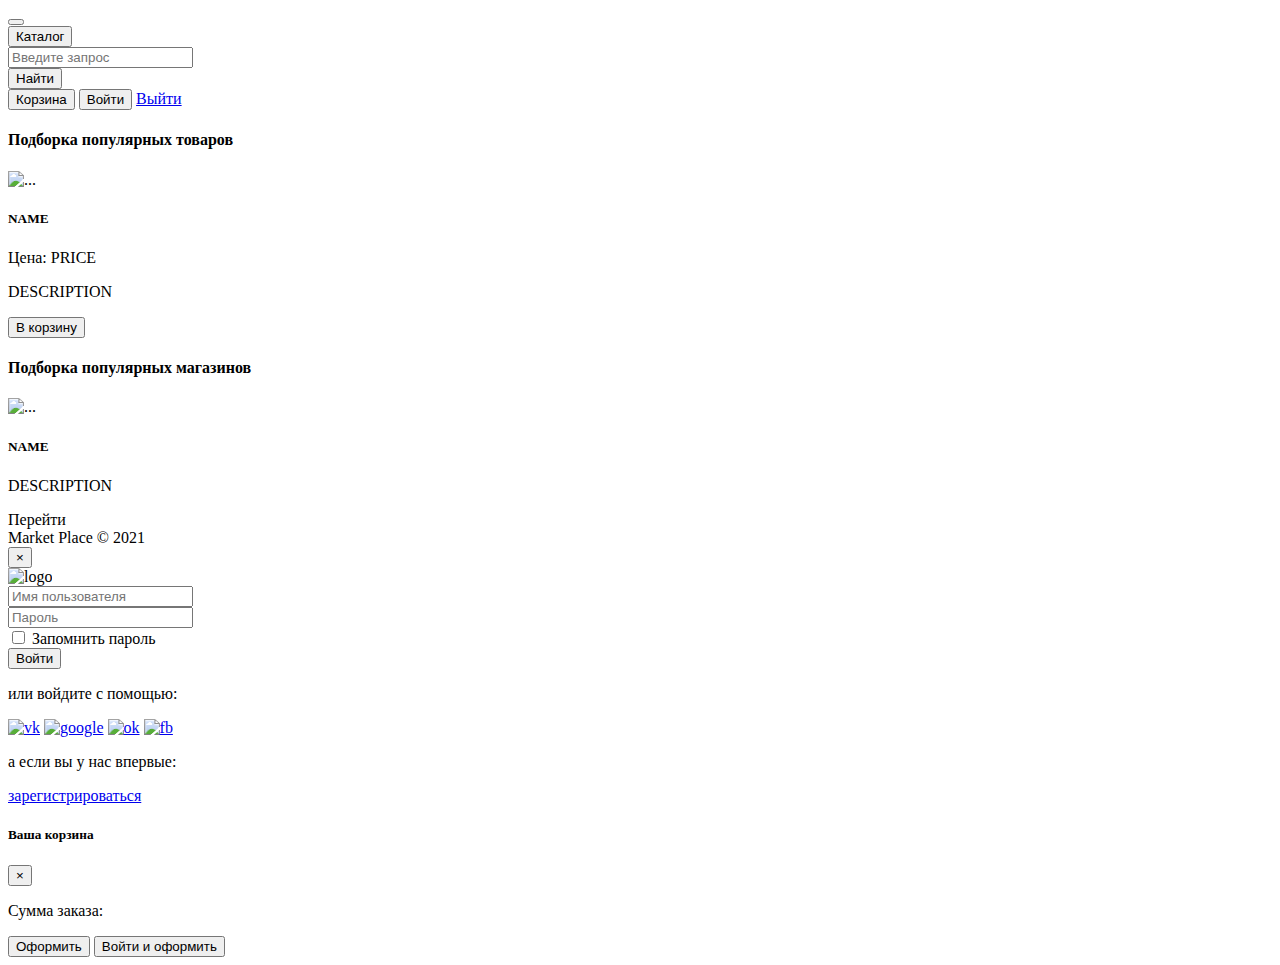
==== src/main/resources/templates/index.html @ d4dc556c "Merge branch 'master' into profile" ====
<!doctype html>
<html lang="en" class="h-100"
      xmlns:th="http://www.thymeleaf.org"
      xmlns:sec="http://www.thymeleaf.org/extras/spring-security">
<head>
    <meta charset="utf-8">
    <meta name="viewport" content="width=device-width, initial-scale=1, shrink-to-fit=no">
    <meta name="description" content="">
    <title>Main Page</title>
    <link rel="stylesheet" href="https://cdn.jsdelivr.net/npm/bootstrap@4.6.0/dist/css/bootstrap.min.css"
          integrity="sha384-B0vP5xmATw1+K9KRQjQERJvTumQW0nPEzvF6L/Z6nronJ3oUOFUFpCjEUQouq2+l" crossorigin="anonymous">
    <link th:href="@{/img/favicon.ico}" rel="shortcut icon" type="image/x-icon">
    <link th:href="@{/css/sticky-footer-navbar.css}" rel="stylesheet">
</head>

<body class="d-flex flex-column h-100">

<header>
    <nav class="navbar navbar-expand-md navbar-light">
        <div class="container">
            <button class="navbar-toggler" type="button" data-toggle="collapse" data-target="#navbarCollapse"
                    aria-controls="navbarCollapse" aria-expanded="false" aria-label="Toggle navigation">
                <span class="navbar-toggler-icon"></span>
            </button>
            <div class="collapse navbar-collapse justify-content-between" id="navbarCollapse">
                <div class="dropdown mt-2 mr-3">
                    <button class="btn btn-warning dropdown-toggle" type="button" id="dropdownMenuButton"
                            data-toggle="dropdown" aria-haspopup="true" aria-expanded="false">
                        Каталог
                    </button>
                    <div class="dropdown-menu" aria-labelledby="navbarDropdown">
                        <a class="dropdown-item" th:href="@{/category/{categoryId}(categoryId=${category.getId()})}"
                           th:each="category: ${mainPageDto.getCategory()}">
                            <th:block th:text="${category.getName()}"></th:block>
                        </a>
                    </div>
                </div>
                <form class="block mt-2 mr-3 w-100">
                    <div class="input-group">
                        <input type="text" th:name="searchName" class="form-control" aria-describedby="button-2" placeholder="Введите запрос" pattern="^[^\s]+(\s.*)?$">
                        <div class="input-group-append">
                            <button class="btn btn-warning" type="submit" id="button-2">Найти</button>
                        </div>
                    </div>
                </form>
                <button class="btn btn-outline-warning mt-2 mr-3" data-toggle="modal" data-target="#cart-modal">
                    Корзина
                </button>
                <button sec:authorize="!isAuthenticated()" type="button" class="btn btn-outline-primary mt-2"
                        data-toggle="modal" data-target="#loginModal">Войти
                </button>
                <a sec:authorize="isAuthenticated()" class="btn btn-outline-warning mt-2" href="/logout">Выйти</a>
            </div>
        </div>
    </nav>
</header>

<!-- Begin main content -->
<main role="main" class="flex-shrink-0">
    <div class="container pt-2">
        <h4 class="pt-4 py-2" th:utext="${mainPageDto.getItems()}">Подборка популярных товаров</h4>
        <div class="card-deck row row-cols-1 row-cols-sm-2 row-cols-lg-4">
            <div class="item-card" th:each="item: ${mainPageDto.getPopularItem()}">
                <div class="gcard">
                    <div class="d-flex justify-content-center"><img th:src="${item.getImages().get(0).toBase64()}"
                                                                    class="card-img-top" alt="..."></div>
                    <div class="card-body">
                        <h5 class="card-title" th:text="${item.getName()}">NAME</h5>
                        <p class="font-weight-bold">Цена: <span class="text-danger"
                                                                th:text="${item.getPrice().intValue()}">PRICE</span></p>
                        <p class="card-text" th:text="${item.getDescription().substring(0, 50) + '...'}">DESCRIPTION</p>
                        <button th:onclick="'addToCart(\'' + ${item.getId()} + '\');'" class="btn btn-primary btn-sm">В
                            корзину
                        </button>
                    </div>
                </div>
            </div>
        </div>

        <h4 class="pt-4 pb-2" th:utext="${mainPageDto.getShops()}">Подборка популярных магазинов</h4>
        <div class="card-deck row row-cols-1 row-cols-sm-2 row-cols-lg-3 row-cols-xl-6">
            <div class="shop-card" th:each="shop: ${mainPageDto.getPopularShop()}">
                <div class="gcard">
                    <div class="d-flex justify-content-center"><img th:src="${shop.getLogo().toBase64()}"
                                                                    class="card-img-top" alt="..."></div>
                    <div class="card-body">
                        <h5 class="card-title" th:text="${shop.getName()}">NAME</h5>
                        <p class="card-text" th:text="${shop.getDescription()}">DESCRIPTION</p>
                        <a th:href="@{'market/' + ${shop.getId()}}" class="btn btn-primary btn-sm">Перейти</a>
                    </div>
                </div>
            </div>
        </div>
    </div>
</main>
<!-- End main content -->

<footer class="footer mt-auto py-3">
    <div class="container">
        <span class="text-muted">Market Place &#169; 2021</span>
    </div>
</footer>


<div class="modal fade" id="loginModal" tabindex="-1" aria-labelledby="exampleModalLabel" aria-hidden="true">
    <div class="modal-dialog">
        <div class="modal-content text-center text-muted">
            <div class="modal-header flex-column p-4">
                <button class="close" type="button" data-dismiss="modal" aria-label="Close">
                    <span aria-hidden="true">&times;</span>
                </button>
                <div class="m-auto">
                    <img th:src="@{/img/logo.png}" alt="logo">
                </div>
            </div>
            <div class="modal-body p-4 pb-3 border-bottom">
                <form method="post" action="/">
                    <div class="form-group mt-2">
                        <input class="form-control w-100 p-2"
                               type="text"
                               name="username"
                               placeholder="Имя пользователя"
                               required>
                    </div>
                    <div class="form-group mt-4 pt-2">
                        <input class="form-control w-100 p-2"
                               type="password"
                               name="password"
                               placeholder="Пароль"
                               required>
                    </div>
                    <div class="form-check mt-3 text-left">
                        <input class="form-check-input"
                               type="checkbox"
                               name="remember-me"
                               id="remember-me">
                        <label class="form-check-label" for="remember-me">
                            Запомнить пароль
                        </label>
                    </div>
                    <div class="form-group mb-0 text-sm-right">
                        <input class="btn btn-outline-primary"
                               type="submit"
                               value="Войти">
                    </div>
                </form>
            </div>
            <div class="modal-body p-3">
                <p>или войдите с помощью:</p>
                <div class="d-flex flex-wrap justify-content-around">
                    <a class="mx-3 p-2" href="#"><img th:src="@{/img/logo-vk.svg}" width="40" alt="vk"></a>
                    <a class="mx-3 p-2" href="#"><img th:src="@{/img/logo-google.svg}" width="40" alt="google"></a>
                    <a class="mx-3 p-2" href="#"><img th:src="@{/img/logo-ok.svg}" width="40" alt="ok"></a>
                    <a class="mx-3 p-2" href="#"><img th:src="@{/img/logo-fb.svg}" width="40" alt="fb"></a>
                </div>
            </div>
            <div class="modal-footer flex-column p-3">
                <p>а если вы у нас впервые:</p>
                <a href="#">зарегистрироваться</a>
            </div>
        </div>
    </div>
</div>

<div class="modal fade" id="cart-modal" tabindex="-1" aria-labelledby="cart-modal" aria-hidden="true">
    <div class="modal-dialog">
        <div class="modal-content">
            <div class="modal-header">
                <h5 class="modal-title">Ваша корзина</h5>
                <button class="close" type="button" data-dismiss="modal" aria-label="Close">
                    <span aria-hidden="true">&times;</span>
                </button>
            </div>
            <div class="modal-body">
                <p id="cart-empty" hidden>Добавьте товары в корзину, чтобы сделать заказ</p>
                <div class="cart-items" id="cart-items">
                </div>
            </div>
            <div class="modal-footer">
                <p class="mr-auto" id="cart-price-label">Сумма заказа: <span class="text-danger" id="cart-price"></span>
                </p>
                <button sec:authorize="isAuthenticated()" type="button" id="cart-purchase" class="btn btn-warning">
                    Оформить
                </button>
                <button sec:authorize="!isAuthenticated()" type="button" id="cart-purchase" class="btn btn-warning"
                        data-toggle="modal" data-target="#loginModal" data-dismiss="modal">Войти и оформить
                </button>
            </div>
        </div>
    </div>
</div>

<script src="https://code.jquery.com/jquery-3.5.1.slim.min.js"
        integrity="sha384-DfXdz2htPH0lsSSs5nCTpuj/zy4C+OGpamoFVy38MVBnE+IbbVYUew+OrCXaRkfj"
        crossorigin="anonymous"></script>
<script src="https://cdn.jsdelivr.net/npm/popper.js@1.16.1/dist/umd/popper.min.js"
        integrity="sha384-9/reFTGAW83EW2RDu2S0VKaIzap3H66lZH81PoYlFhbGU+6BZp6G7niu735Sk7lN"
        crossorigin="anonymous"></script>
<script src="https://cdn.jsdelivr.net/npm/bootstrap@4.6.0/dist/js/bootstrap.min.js"
        integrity="sha384-+YQ4JLhjyBLPDQt//I+STsc9iw4uQqACwlvpslubQzn4u2UU2UFM80nGisd026JF"
        crossorigin="anonymous"></script>
<script th:src="@{/js/cart.js}"></script>
</body>
</html>
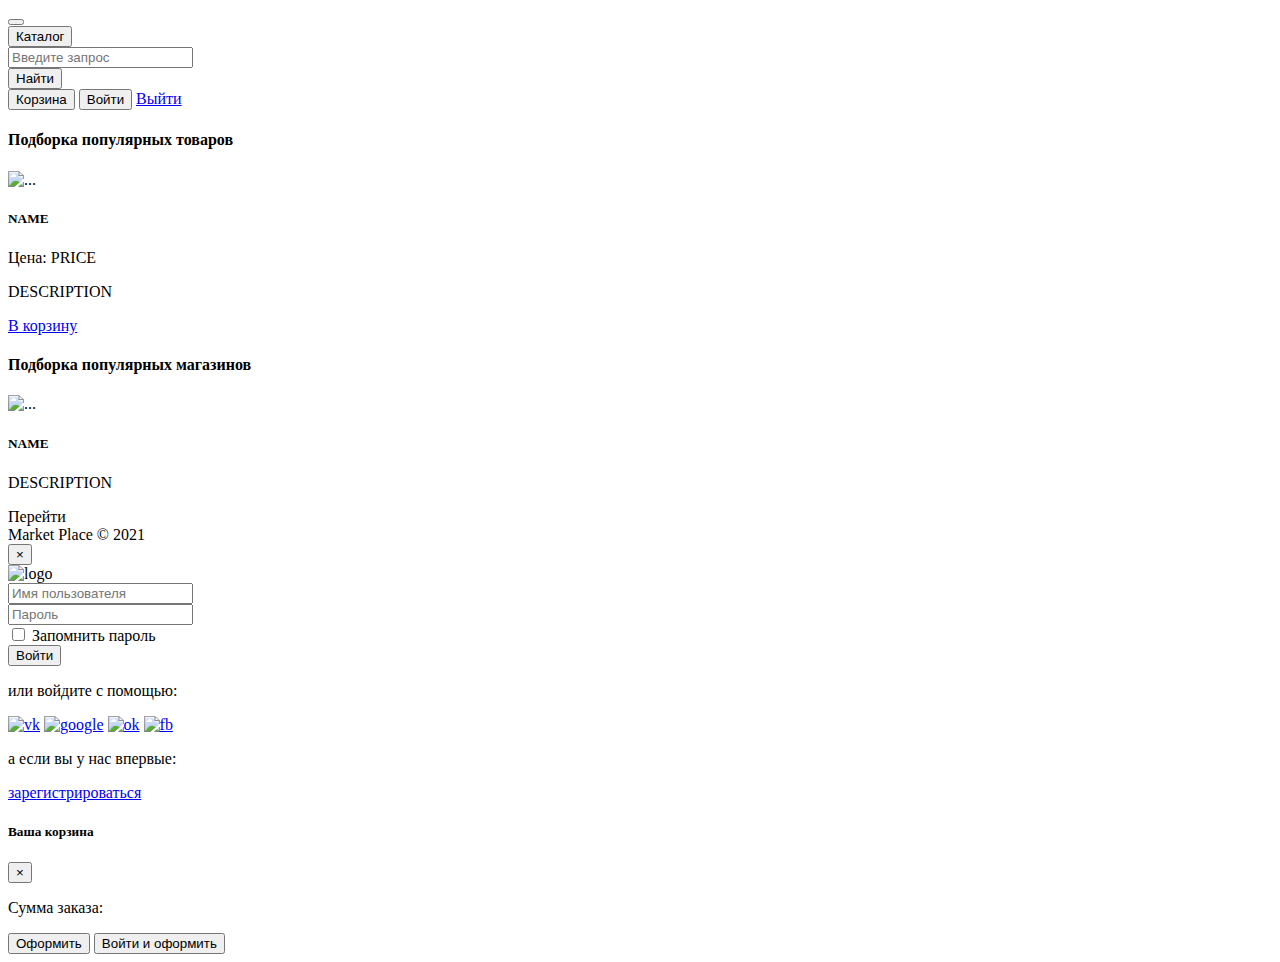
==== commit 3ac1f32c: "Adding items to cart for the main page" ====
--- a/src/main/resources/templates/index.html
+++ b/src/main/resources/templates/index.html
@@ -57,41 +57,38 @@
 
 <!-- Begin main content -->
 <main role="main" class="flex-shrink-0">
-    <div class="container pt-2">
-        <h4 class="pt-4 py-2" th:utext="${mainPageDto.getItems()}">Подборка популярных товаров</h4>
-        <div class="card-deck row row-cols-1 row-cols-sm-2 row-cols-lg-4">
-            <div class="item-card" th:each="item: ${mainPageDto.getPopularItem()}">
-                <div class="gcard">
-                    <div class="d-flex justify-content-center"><img th:src="${item.getImages().get(0).toBase64()}"
-                                                                    class="card-img-top" alt="..."></div>
-                    <div class="card-body">
-                        <h5 class="card-title" th:text="${item.getName()}">NAME</h5>
-                        <p class="font-weight-bold">Цена: <span class="text-danger"
-                                                                th:text="${item.getPrice().intValue()}">PRICE</span></p>
-                        <p class="card-text" th:text="${item.getDescription().substring(0, 50) + '...'}">DESCRIPTION</p>
-                        <button th:onclick="'addToCart(\'' + ${item.getId()} + '\');'" class="btn btn-primary btn-sm">В
-                            корзину
-                        </button>
-                    </div>
-                </div>
-            </div>
-        </div>
-
-        <h4 class="pt-4 pb-2" th:utext="${mainPageDto.getShops()}">Подборка популярных магазинов</h4>
-        <div class="card-deck row row-cols-1 row-cols-sm-2 row-cols-lg-3 row-cols-xl-6">
-            <div class="shop-card" th:each="shop: ${mainPageDto.getPopularShop()}">
-                <div class="gcard">
-                    <div class="d-flex justify-content-center"><img th:src="${shop.getLogo().toBase64()}"
-                                                                    class="card-img-top" alt="..."></div>
-                    <div class="card-body">
-                        <h5 class="card-title" th:text="${shop.getName()}">NAME</h5>
-                        <p class="card-text" th:text="${shop.getDescription()}">DESCRIPTION</p>
-                        <a th:href="@{'market/' + ${shop.getId()}}" class="btn btn-primary btn-sm">Перейти</a>
-                    </div>
-                </div>
-            </div>
-        </div>
-    </div>
+  <div class="container pt-2">
+    <h4 class="pt-4 py-2">Подборка популярных товаров</h4>
+    <div id="items" class="card-deck row row-cols-1 row-cols-sm-2 row-cols-lg-4">
+      <div th:each="item: ${mainPageDto.getPopularItem()}">
+        <a class="text-decoration-none text-reset" th:href="@{'item/' + ${item.getId()}}">
+          <div class="gcard">
+            <div class="d-flex justify-content-center"><img th:src="${item.getImages().get(0).toBase64()}" class="card-img-top" alt="..."></div>
+            <div class="card-body">
+              <h5 class="card-title" th:text="${item.getName()}">NAME</h5>
+              <p class="font-weight-bold">Цена: <span class="text-danger" th:text="${item.getPrice().intValue()}">PRICE</span></p>
+              <p th:text="${item.getDescription().substring(0, 50) + '...'}">DESCRIPTION</p>
+              <a href="#" th:attr="data-item-id=${item.id}" class="btn btn-primary btn-sm">В корзину</a>
+            </div>
+          </div>
+        </a>
+      </div>
+    </div>
+
+    <h4 class="pt-4 pb-2">Подборка популярных магазинов</h4>
+    <div class="card-deck row row-cols-1 row-cols-sm-2 row-cols-lg-3 row-cols-xl-6">
+      <div class="shop-card" th:each="shop: ${mainPageDto.getPopularShop()}">
+        <div class="gcard">
+          <div class="d-flex justify-content-center"><img th:src="${shop.getLogo().toBase64()}" class="card-img-top" alt="..."></div>
+          <div class="card-body">
+            <h5 class="card-title" th:text="${shop.getName()}">NAME</h5>
+            <p class="card-text" th:text="${shop.getDescription()}">DESCRIPTION</p>
+            <a th:href="@{'market/' + ${shop.getId()}}" class="btn btn-primary btn-sm">Перейти</a>
+          </div>
+        </div>
+      </div>
+    </div>
+  </div>
 </main>
 <!-- End main content -->
 
@@ -156,7 +153,7 @@
             </div>
             <div class="modal-footer flex-column p-3">
                 <p>а если вы у нас впервые:</p>
-                <a href="#">зарегистрироваться</a>
+                <a href="/signup">зарегистрироваться</a>
             </div>
         </div>
     </div>
@@ -200,5 +197,6 @@
         integrity="sha384-+YQ4JLhjyBLPDQt//I+STsc9iw4uQqACwlvpslubQzn4u2UU2UFM80nGisd026JF"
         crossorigin="anonymous"></script>
 <script th:src="@{/js/cart.js}"></script>
+<script th:src="@{/js/main.js}"></script>
 </body>
 </html>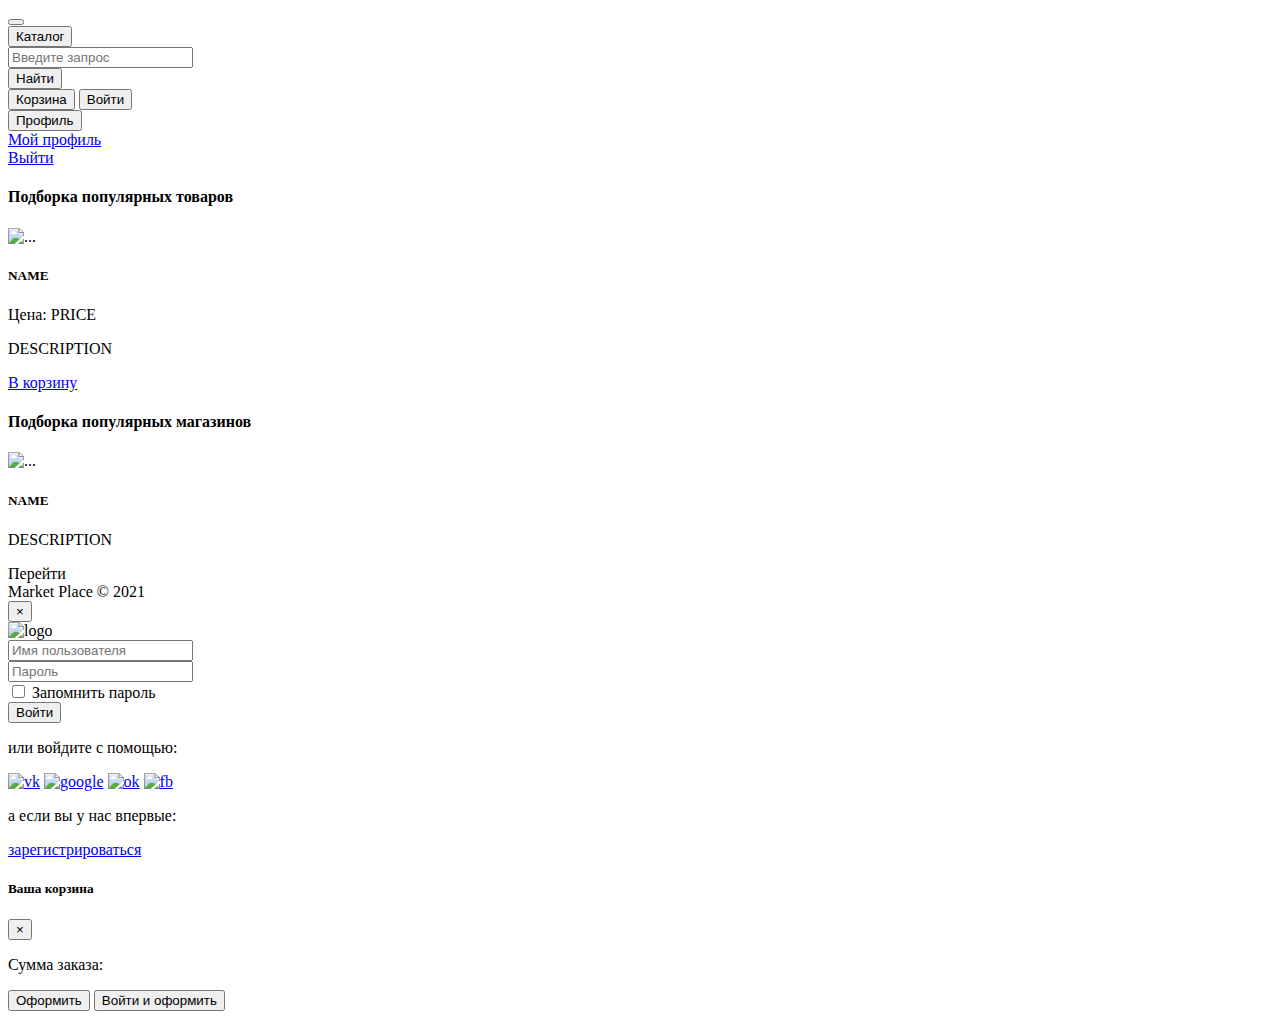
==== commit a26d833e: "Merge branch 'master' into profile" ====
--- a/src/main/resources/templates/index.html
+++ b/src/main/resources/templates/index.html
@@ -22,8 +22,8 @@
                     aria-controls="navbarCollapse" aria-expanded="false" aria-label="Toggle navigation">
                 <span class="navbar-toggler-icon"></span>
             </button>
-            <div class="collapse navbar-collapse justify-content-between" id="navbarCollapse">
-                <div class="dropdown mt-2 mr-3">
+            <div class="collapse navbar-collapse justify-content-between mt-2" id="navbarCollapse">
+                <div class="dropdown mr-3">
                     <button class="btn btn-warning dropdown-toggle" type="button" id="dropdownMenuButton"
                             data-toggle="dropdown" aria-haspopup="true" aria-expanded="false">
                         Каталог
@@ -35,7 +35,7 @@
                         </a>
                     </div>
                 </div>
-                <form class="block mt-2 mr-3 w-100">
+                <form class="block mr-3 w-100">
                     <div class="input-group">
                         <input type="text" th:name="searchName" class="form-control" aria-describedby="button-2" placeholder="Введите запрос" pattern="^[^\s]+(\s.*)?$">
                         <div class="input-group-append">
@@ -43,13 +43,24 @@
                         </div>
                     </div>
                 </form>
-                <button class="btn btn-outline-warning mt-2 mr-3" data-toggle="modal" data-target="#cart-modal">
+                <button class="btn btn-outline-warning mr-3" data-toggle="modal" data-target="#cart-modal">
                     Корзина
                 </button>
-                <button sec:authorize="!isAuthenticated()" type="button" class="btn btn-outline-primary mt-2"
+                <button sec:authorize="!isAuthenticated()" type="button" class="btn btn-outline-primary"
                         data-toggle="modal" data-target="#loginModal">Войти
                 </button>
-                <a sec:authorize="isAuthenticated()" class="btn btn-outline-warning mt-2" href="/logout">Выйти</a>
+                <div sec:authorize="isAuthenticated()" class="d-flex">
+                    <div class="dropdown mr-1">
+                        <button type="button" class="btn btn-outline-warning dropdown-toggle" id="dropdownMenuProfile" data-toggle="dropdown" aria-haspopup="true" aria-expanded="false" data-offset="10,20">
+                            Профиль
+                        </button>
+                        <div class="dropdown-menu" aria-labelledby="dropdownMenuProfile">
+                            <a class="dropdown-item" href="/user">Мой профиль</a>
+                            <div class="dropdown-divider"></div>
+                            <a class="dropdown-item" href="/logout">Выйти</a>
+                        </div>
+                    </div>
+                </div>
             </div>
         </div>
     </nav>
